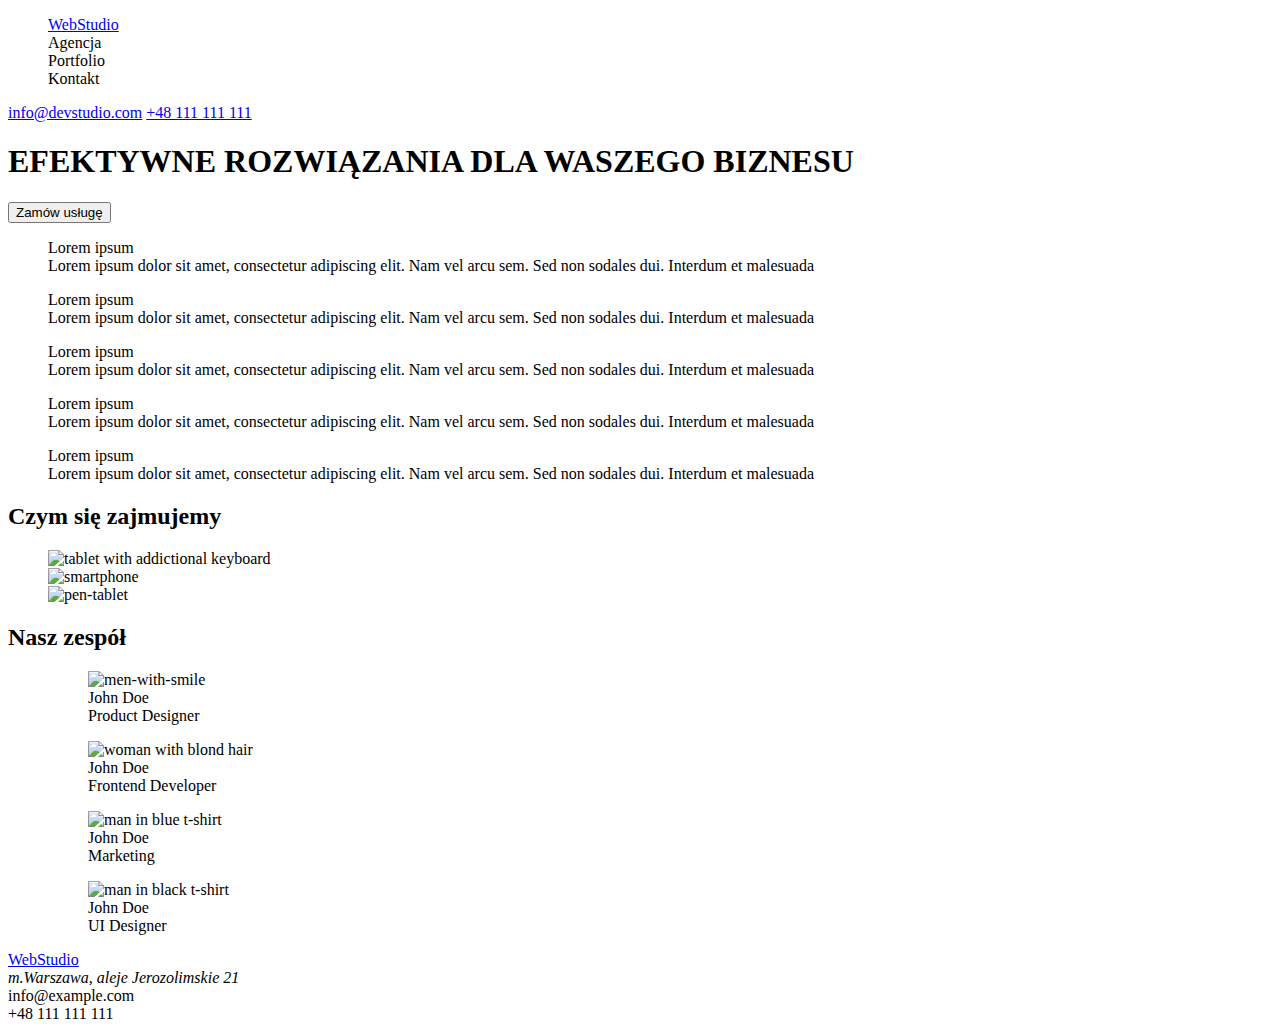
==== index.html @ 57dfd63c "Add files via upload" ====
<!DOCTYPE html>
<html lang="pl">
  <head>
    <title>Studio</title>
    <meta charset="utf-8" />
  </head>

  <body>
    <header>
      <nav>
        <ul>
          <li style="list-style-type: none">
            <a href="index.html" target="_blank" class="webstudio">WebStudio</a>
          </li>

          <li style="list-style-type: none"><a class="agency">Agencja</a></li>
          <li style="list-style-type: none">
            <a class="portfolio">Portfolio</a>
          </li>
          <li style="list-style-type: none"><a class="contact">Kontakt</a></li>
        </ul>
      </nav>

      <a class="mail" href="mailto:info@devstudio.com">info@devstudio.com</a>
      <a class="tel" href="tel+48111111111">+48 111 111 111</a>
    </header>

    <main>
      <div>
        <h1 class="efective">EFEKTYWNE ROZWIĄZANIA DLA WASZEGO BIZNESU</h1>

        <button type="button" class="order-service">Zamów usługę</button>
      </div>

      <div>
        <ul>
          <li style="list-style-type: none">Lorem ipsum</li>
          <li style="list-style-type: none">
            Lorem ipsum dolor sit amet, consectetur adipiscing elit. Nam vel
            arcu sem. Sed non sodales dui. Interdum et malesuada
          </li>
        </ul>

        <ul>
          <li style="list-style-type: none">Lorem ipsum</li>
          <li style="list-style-type: none">
            Lorem ipsum dolor sit amet, consectetur adipiscing elit. Nam vel
            arcu sem. Sed non sodales dui. Interdum et malesuada
          </li>
        </ul>

        <ul>
          <li style="list-style-type: none">Lorem ipsum</li>
          <li style="list-style-type: none">
            Lorem ipsum dolor sit amet, consectetur adipiscing elit. Nam vel
            arcu sem. Sed non sodales dui. Interdum et malesuada
          </li>
        </ul>

        <ul>
          <li style="list-style-type: none">Lorem ipsum</li>
          <li style="list-style-type: none">
            Lorem ipsum dolor sit amet, consectetur adipiscing elit. Nam vel
            arcu sem. Sed non sodales dui. Interdum et malesuada
          </li>
        </ul>
        <ul>
          <li style="list-style-type: none">Lorem ipsum</li>
          <li style="list-style-type: none">
            Lorem ipsum dolor sit amet, consectetur adipiscing elit. Nam vel
            arcu sem. Sed non sodales dui. Interdum et malesuada
          </li>
        </ul>
      </div>

      <section>
        <h2>Czym się zajmujemy</h2>
        <ul>
          <li style="list-style-type: none">
            <img
              class="tablet"
              src="Images/keyboard_tablet.jpg.jpg"
              alt="tablet
            with addictional keyboard"
              width="370"
              height="294"
            />
          </li>
          <li style="list-style-type: none">
            <img
              class="smartphone"
              src="Images/spartphone.jpg"
              alt="smartphone"
              width="370"
              height="294"
            />
          </li>
          <li style="list-style-type: none">
            <img
              class="pen-tablet"
              src="Images/pen_tablet.jpg"
              alt="pen-tablet"
              width="370"
              height="294"
            />
          </li>
        </ul>
      </section>

      <section>
        <h2>Nasz zespół</h2>
        <ul>
          <li style="list-style-type: none">
            <figure>
              <img
                class="men-laptop"
                src="Images/man_laptop.jpg"
                alt="men-with-smile"
                width="270"
                height="260"
              />
              <figcaption>
                John Doe <br />
                Product Designer
              </figcaption>
            </figure>
          </li>

          <li style="list-style-type: none">
            <figure>
              <img
                class="woman-blonde"
                src="Images/woman_blonde.jpg"
                alt="woman with blond hair"
                width="270"
                height="260"
              />
              <figcaption>
                John Doe <br />
                Frontend Developer
              </figcaption>
            </figure>
          </li>

          <li style="list-style-type: none">
            <figure>
              <img
                class="man-blue"
                src="Images/men_blue.jpg"
                alt="man in blue t-shirt"
                width="270"
                height="260"
              />
              <figcaption>
                John Doe <br />
                Marketing
              </figcaption>
            </figure>
          </li>

          <li style="list-style-type: none">
            <figure>
              <img
                class="man-black"
                src="Images/man_black.jpg"
                alt="man in black t-shirt"
                width="270"
                height="260"
              />
              <figcaption>
                John Doe <br />
                UI Designer
              </figcaption>
            </figure>
          </li>
        </ul>
      </section>
    </main>
    <footer>
      <a href="index.html">WebStudio</a>
      <address>m.Warszawa, aleje Jerozolimskie 21</address>
      <div>info@example.com</div>
      <div>+48 111 111 111</div>
    </footer>
  </body>
</html>
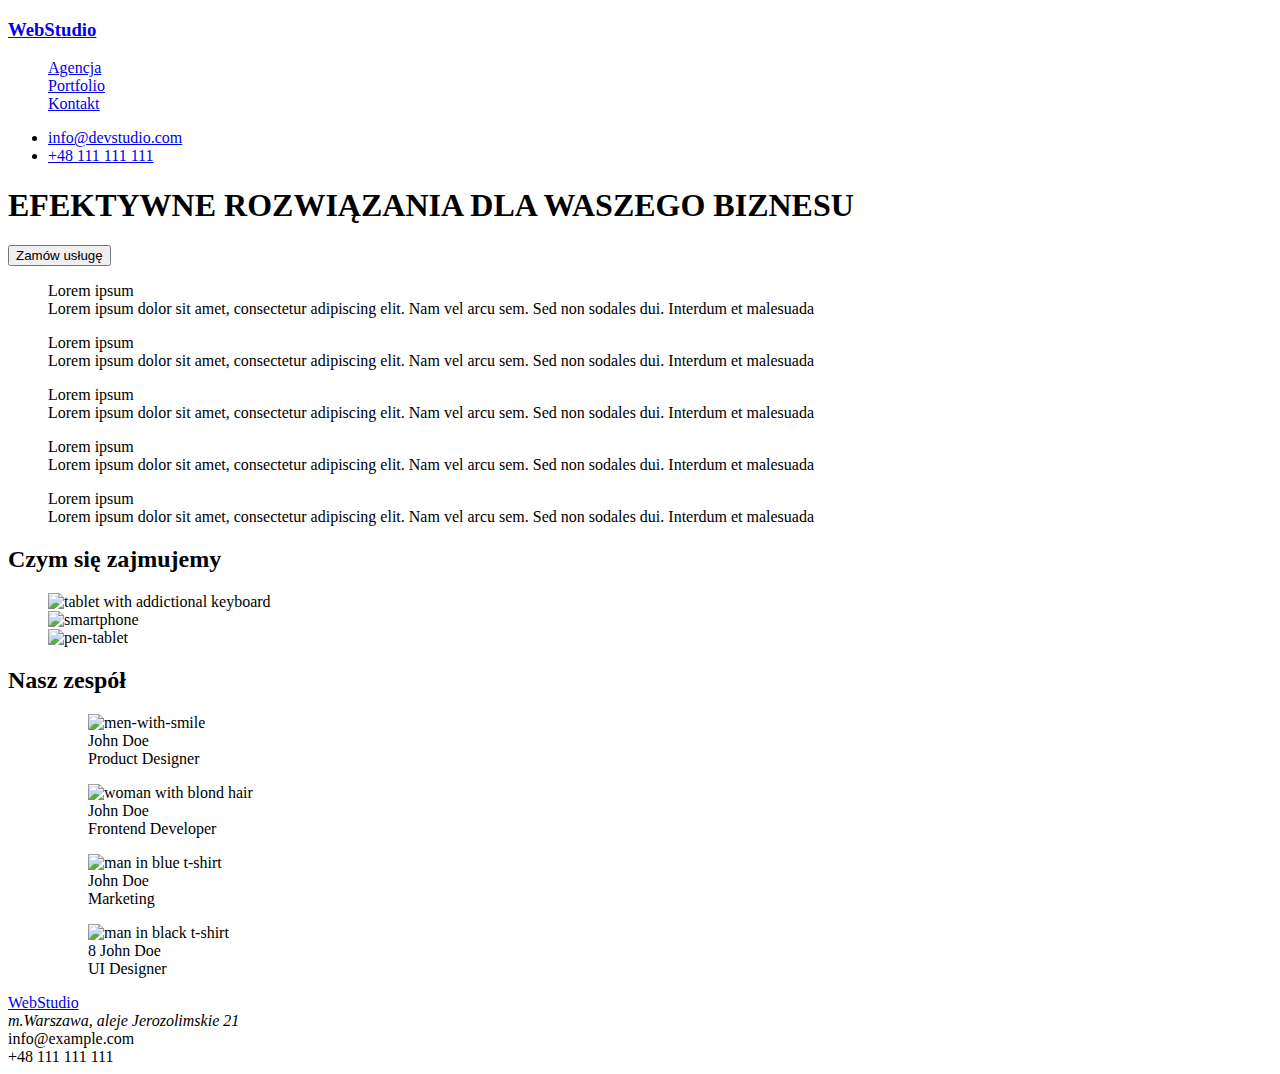
==== commit d3e21d6b: "Add files via upload" ====
--- a/index.html
+++ b/index.html
@@ -3,26 +3,37 @@
   <head>
     <title>Studio</title>
     <meta charset="utf-8" />
+    <meta name="viewport" content="width=device-width" , initial-scale="1.0" />
   </head>
 
   <body>
     <header>
+      <h3>
+        <a href="index.html" target="_blank" class="webstudio">WebStudio</a>
+      </h3>
+
       <nav>
         <ul>
           <li style="list-style-type: none">
-            <a href="index.html" target="_blank" class="webstudio">WebStudio</a>
+            <a class="agency" href="index.html">Agencja</a>
           </li>
-
-          <li style="list-style-type: none"><a class="agency">Agencja</a></li>
           <li style="list-style-type: none">
-            <a class="portfolio">Portfolio</a>
+            <a class="portfolio" href="index.html">Portfolio</a>
           </li>
-          <li style="list-style-type: none"><a class="contact">Kontakt</a></li>
+          <li style="list-style-type: none">
+            <a class="contact" href="index.html">Kontakt</a>
+          </li>
         </ul>
       </nav>
 
-      <a class="mail" href="mailto:info@devstudio.com">info@devstudio.com</a>
-      <a class="tel" href="tel+48111111111">+48 111 111 111</a>
+      <ul>
+        <li>
+          <a class="mail" href="mailto:info@devstudio.com"
+            >info@devstudio.com</a
+          >
+        </li>
+        <li><a class="tel" href="tel+48111111111">+48 111 111 111</a></li>
+      </ul>
     </header>
 
     <main>
@@ -168,7 +179,7 @@
                 height="260"
               />
               <figcaption>
-                John Doe <br />
+                8 John Doe <br />
                 UI Designer
               </figcaption>
             </figure>
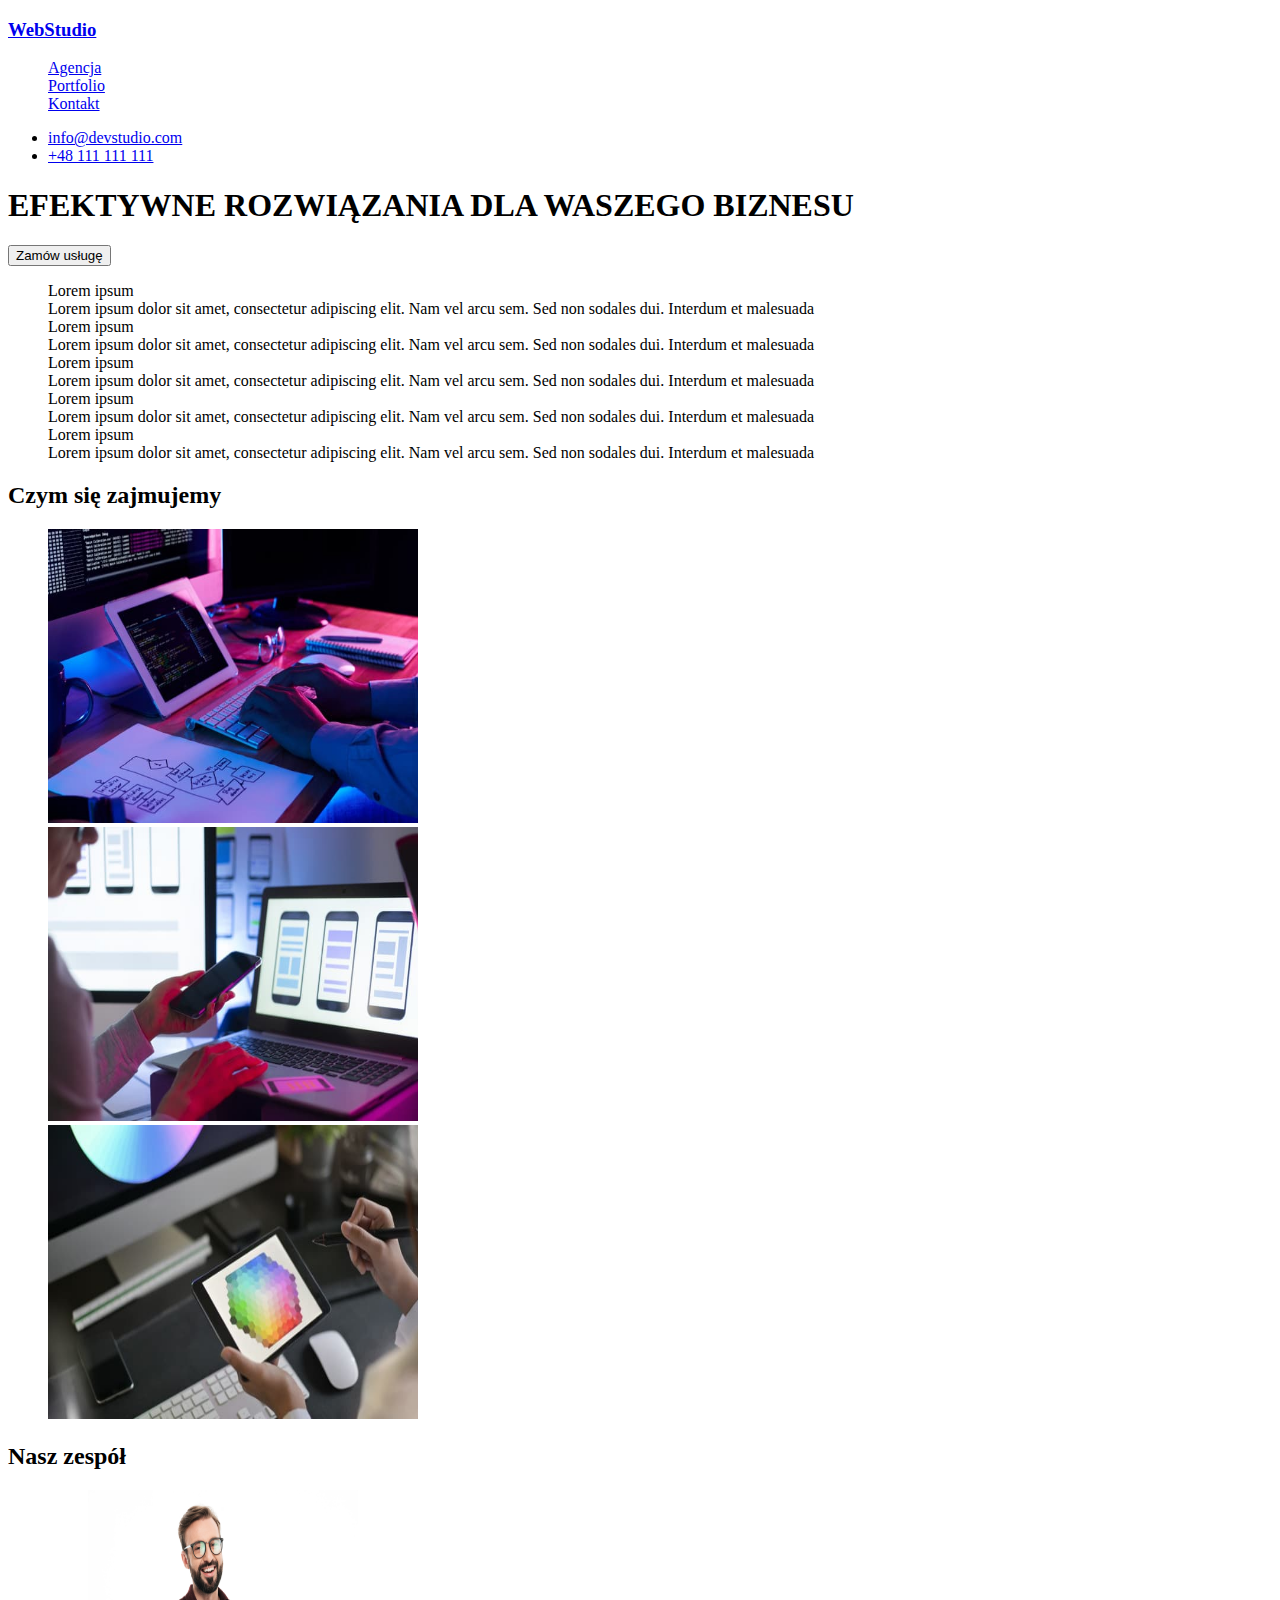
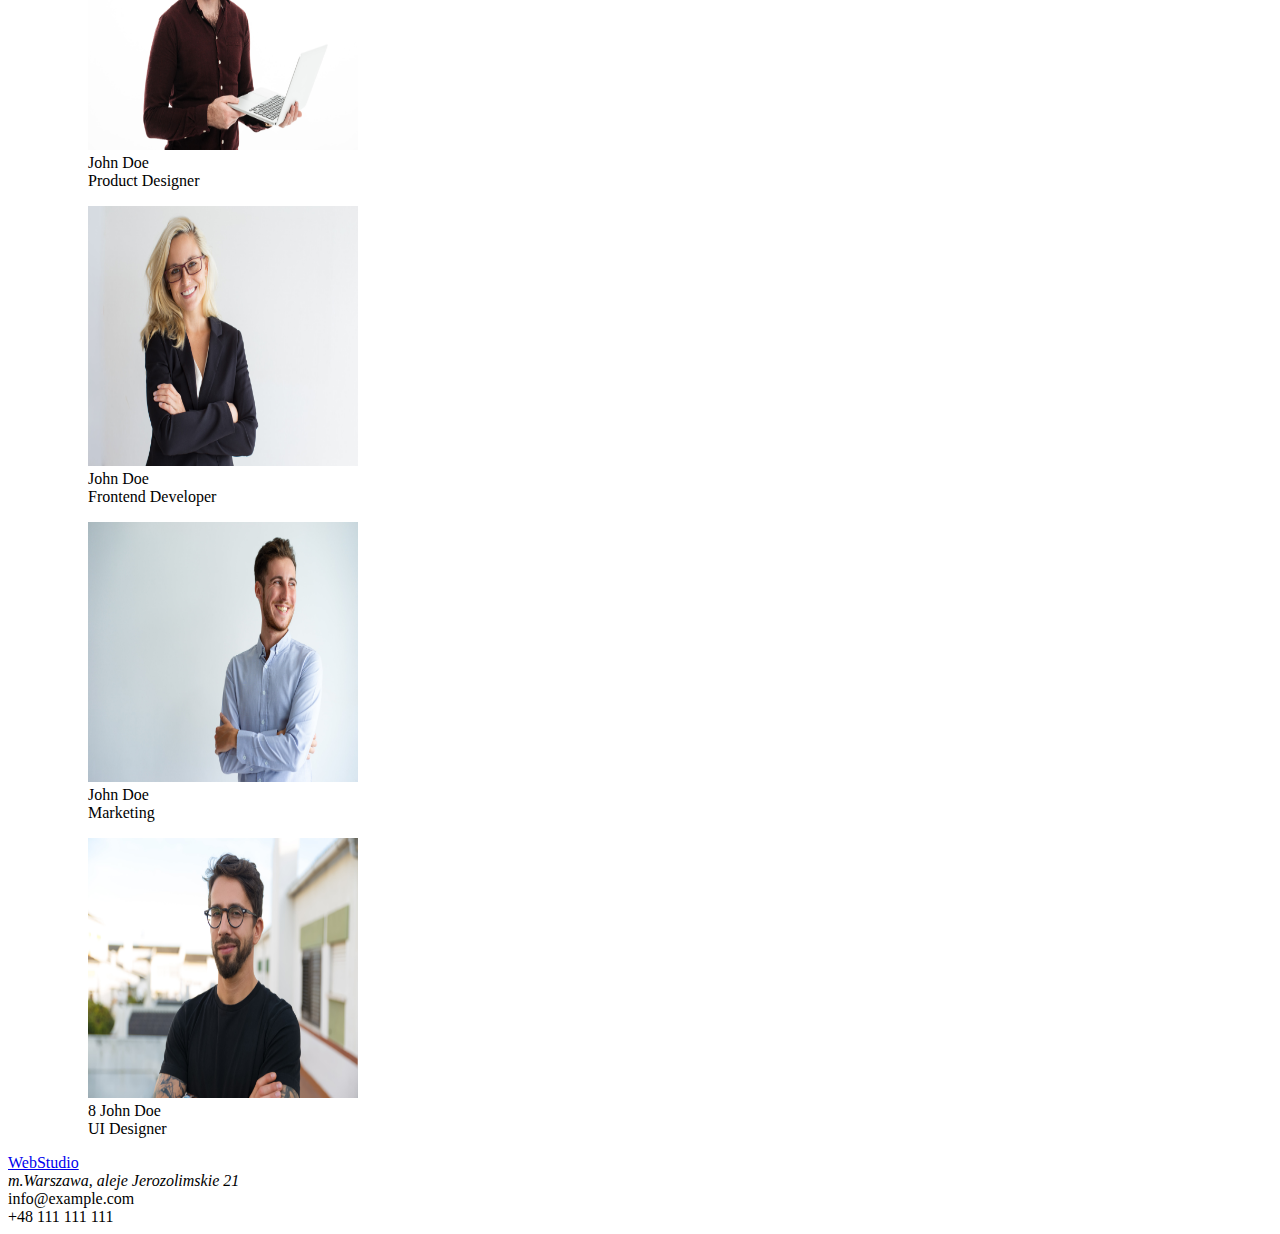
==== commit fa2831f3: "POPRAWKI" ====
--- a/index.html
+++ b/index.html
@@ -50,32 +50,25 @@
             Lorem ipsum dolor sit amet, consectetur adipiscing elit. Nam vel
             arcu sem. Sed non sodales dui. Interdum et malesuada
           </li>
-        </ul>
 
-        <ul>
           <li style="list-style-type: none">Lorem ipsum</li>
           <li style="list-style-type: none">
             Lorem ipsum dolor sit amet, consectetur adipiscing elit. Nam vel
             arcu sem. Sed non sodales dui. Interdum et malesuada
           </li>
-        </ul>
 
-        <ul>
           <li style="list-style-type: none">Lorem ipsum</li>
           <li style="list-style-type: none">
             Lorem ipsum dolor sit amet, consectetur adipiscing elit. Nam vel
             arcu sem. Sed non sodales dui. Interdum et malesuada
           </li>
-        </ul>
 
-        <ul>
           <li style="list-style-type: none">Lorem ipsum</li>
           <li style="list-style-type: none">
             Lorem ipsum dolor sit amet, consectetur adipiscing elit. Nam vel
             arcu sem. Sed non sodales dui. Interdum et malesuada
           </li>
-        </ul>
-        <ul>
+
           <li style="list-style-type: none">Lorem ipsum</li>
           <li style="list-style-type: none">
             Lorem ipsum dolor sit amet, consectetur adipiscing elit. Nam vel
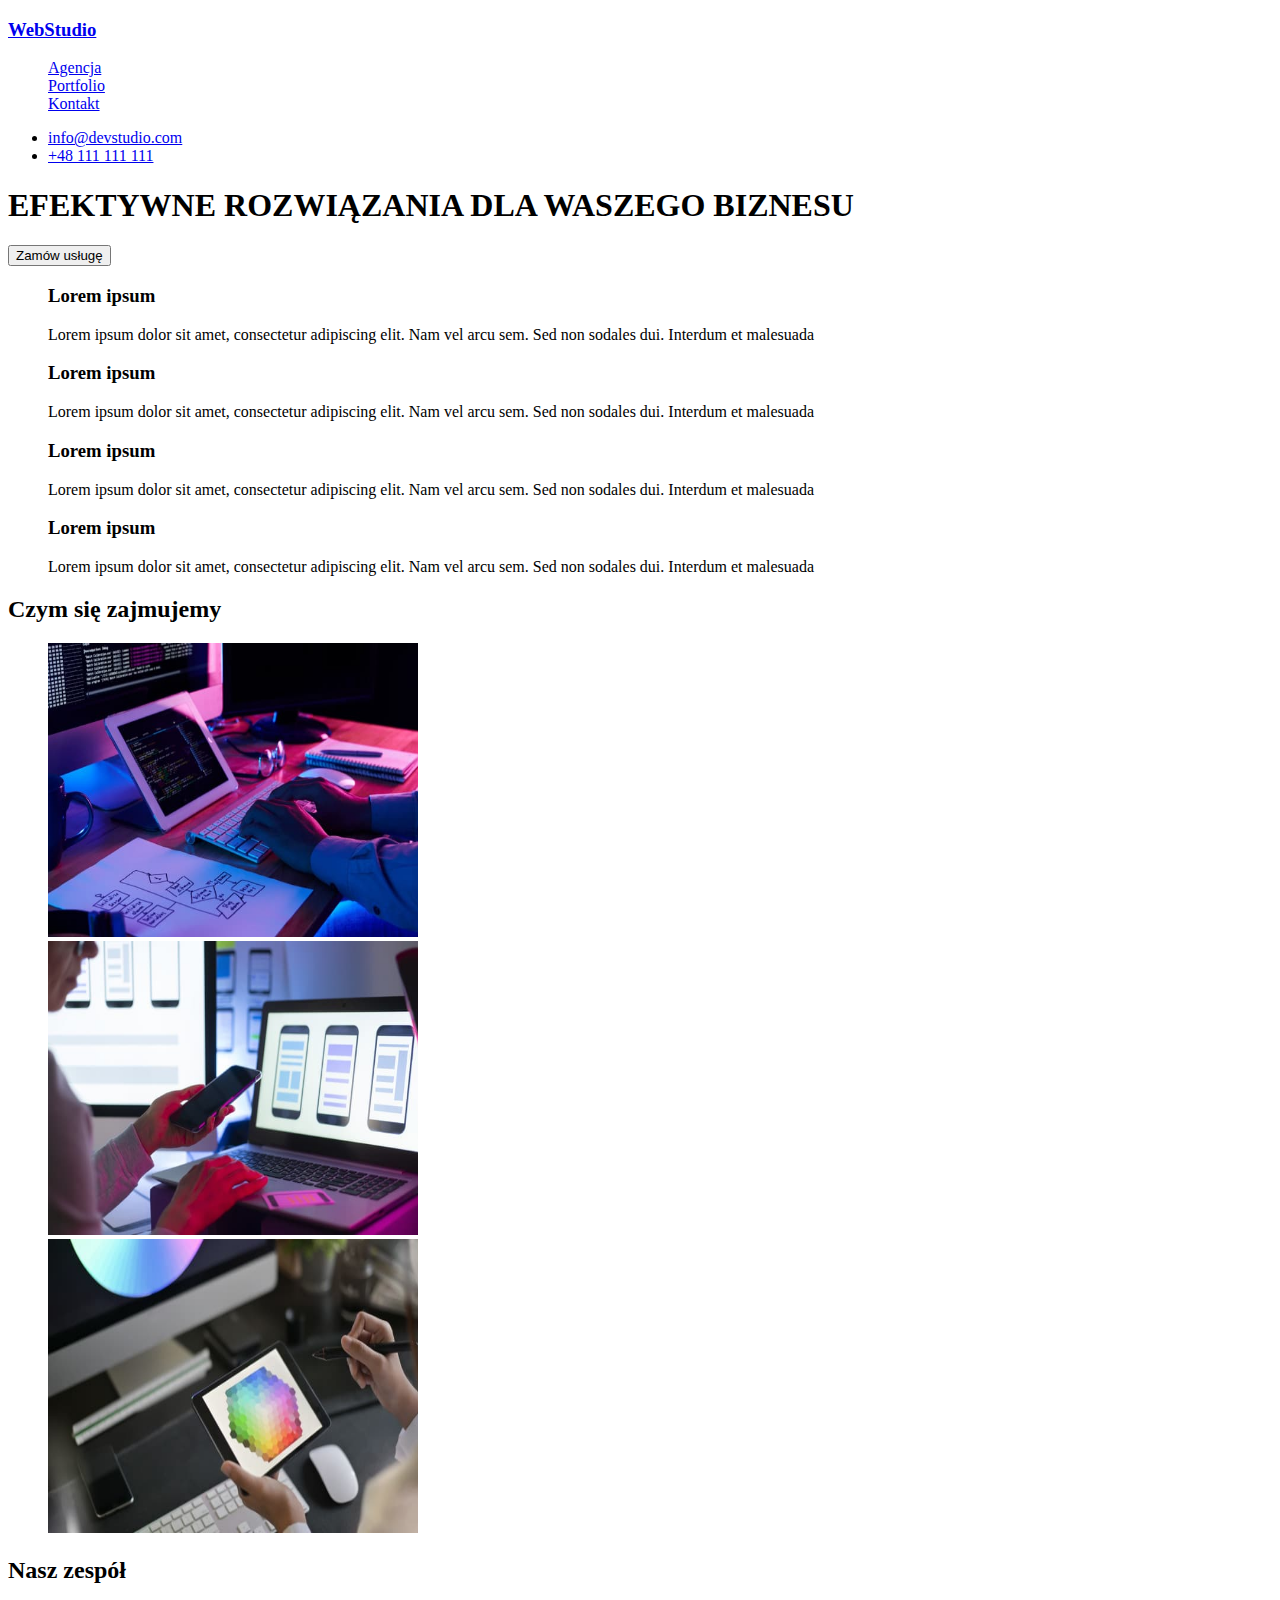
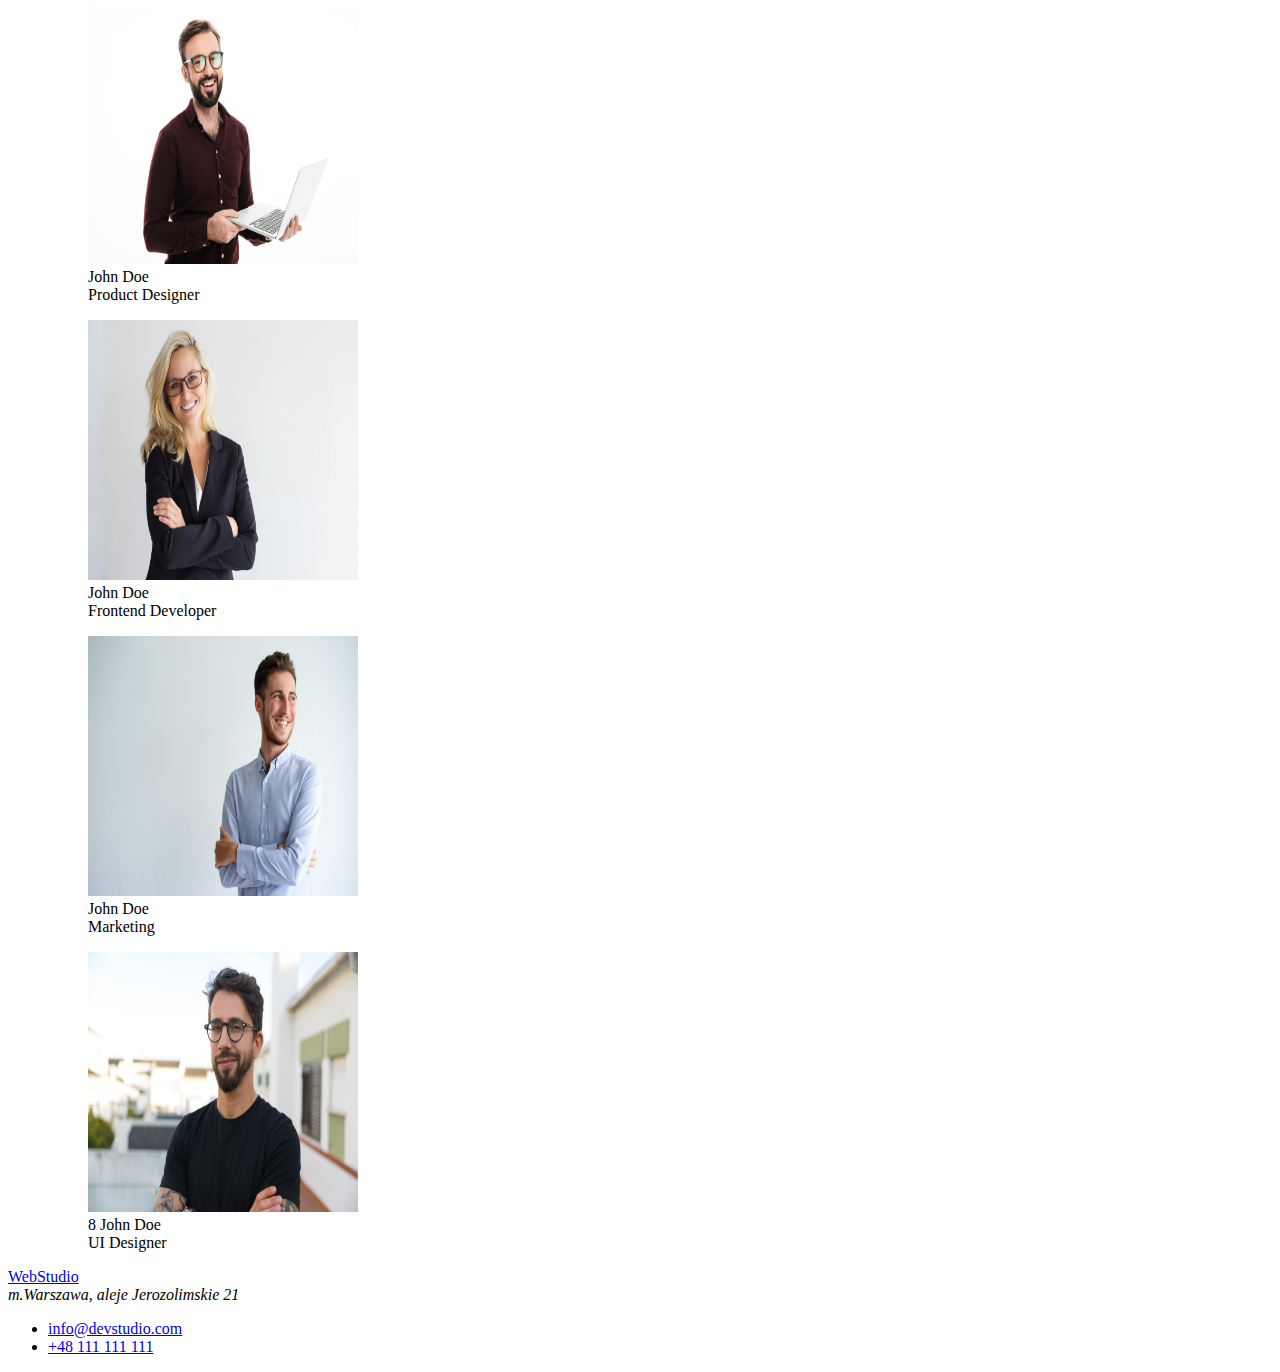
==== commit 7edfd93a: "<ul><li> poprawki" ====
--- a/index.html
+++ b/index.html
@@ -45,34 +45,36 @@
 
       <div>
         <ul>
-          <li style="list-style-type: none">Lorem ipsum</li>
           <li style="list-style-type: none">
-            Lorem ipsum dolor sit amet, consectetur adipiscing elit. Nam vel
-            arcu sem. Sed non sodales dui. Interdum et malesuada
+            <h3>Lorem ipsum</h3>
+            <p>
+              Lorem ipsum dolor sit amet, consectetur adipiscing elit. Nam vel
+              arcu sem. Sed non sodales dui. Interdum et malesuada
+            </p>
           </li>
 
-          <li style="list-style-type: none">Lorem ipsum</li>
           <li style="list-style-type: none">
-            Lorem ipsum dolor sit amet, consectetur adipiscing elit. Nam vel
-            arcu sem. Sed non sodales dui. Interdum et malesuada
+            <h3>Lorem ipsum</h3>
+            <p>
+              Lorem ipsum dolor sit amet, consectetur adipiscing elit. Nam vel
+              arcu sem. Sed non sodales dui. Interdum et malesuada
+            </p>
           </li>
 
-          <li style="list-style-type: none">Lorem ipsum</li>
           <li style="list-style-type: none">
-            Lorem ipsum dolor sit amet, consectetur adipiscing elit. Nam vel
-            arcu sem. Sed non sodales dui. Interdum et malesuada
+            <h3>Lorem ipsum</h3>
+            <p>
+              Lorem ipsum dolor sit amet, consectetur adipiscing elit. Nam vel
+              arcu sem. Sed non sodales dui. Interdum et malesuada
+            </p>
           </li>
 
-          <li style="list-style-type: none">Lorem ipsum</li>
           <li style="list-style-type: none">
-            Lorem ipsum dolor sit amet, consectetur adipiscing elit. Nam vel
-            arcu sem. Sed non sodales dui. Interdum et malesuada
-          </li>
-
-          <li style="list-style-type: none">Lorem ipsum</li>
-          <li style="list-style-type: none">
-            Lorem ipsum dolor sit amet, consectetur adipiscing elit. Nam vel
-            arcu sem. Sed non sodales dui. Interdum et malesuada
+            <h3>Lorem ipsum</h3>
+            <p>
+              Lorem ipsum dolor sit amet, consectetur adipiscing elit. Nam vel
+              arcu sem. Sed non sodales dui. Interdum et malesuada
+            </p>
           </li>
         </ul>
       </div>
@@ -183,8 +185,14 @@
     <footer>
       <a href="index.html">WebStudio</a>
       <address>m.Warszawa, aleje Jerozolimskie 21</address>
-      <div>info@example.com</div>
-      <div>+48 111 111 111</div>
+      <ul>
+        <li>
+          <a class="mail" href="mailto:info@devstudio.com"
+            >info@devstudio.com</a
+          >
+        </li>
+        <li><a class="tel" href="tel+48111111111">+48 111 111 111</a></li>
+      </ul>
     </footer>
   </body>
 </html>
